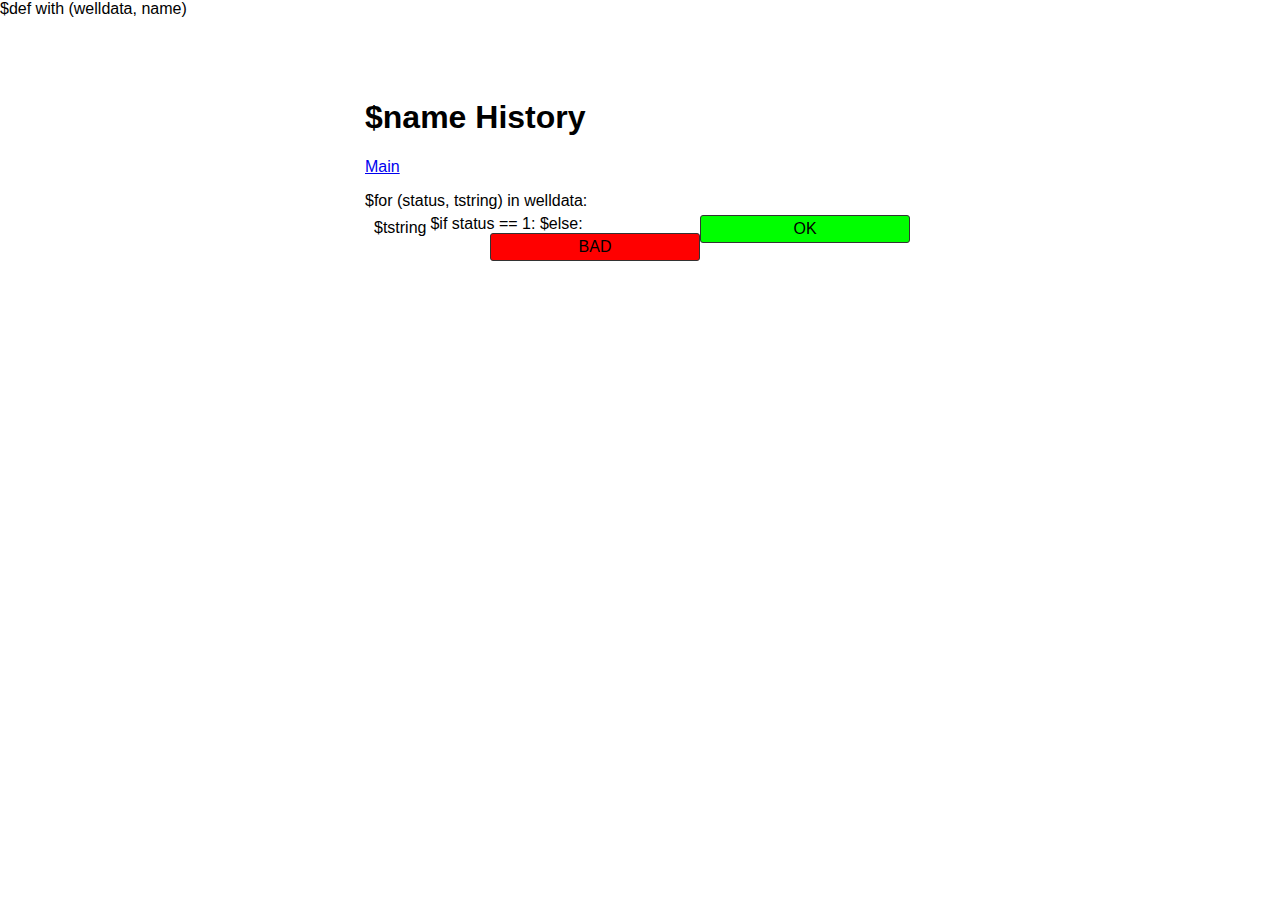
==== webpy/templates/well.html @ efa0dd80 "much upgrades, wow" ====
$def with (welldata, name)
<html>
    <head>
        <title>$name History</title>
        <link rel="stylesheet" href="/m/styles.css">
    </head>
    <body>
        <div class="wrapper" style="width: 550px;">
            <h1>$name History</h1>
            <p><a href="/">Main</a></p>
            $for (status, tstring) in welldata:
                <div class="wellitem">
                    <div class="well-name">$tstring</div>
                    $if status == 1:
                        <div class="well-ok">OK</div>
                    $else:
                        <div class="well-bad">BAD</div>
                    <div style="clear: both;"></div>
                </div>
        </div>
    </body>
</html>
---- m/styles.css ----
body {
    font-family: sans-serif;
    margin: 0px;
}

.wrapper {
    margin: auto;
    margin-top: 10px;
    width: 350px;
    background-color: #fff;
    padding: 50px;
}

.wellitem {
    padding: 5px;
}

.well-name {
    float: left;
    padding-left: 10px;
    padding-right: 10px;
    padding: 4px;
}

a:visited {
    color: #0000ff;
}

.well-ok {
    float: right;
    background-color: #00ff00;
    border-radius: 3px;
    border: thin solid #333;
    padding: 4px;
    text-align: center;
    width: 200px;
}

.well-bad {
    float: right;
    background-color: #ff0000;
    border-radius: 3px;
    border: thin solid #333;
    padding: 4px;
    text-align: center;
    width: 200px;
}

.timestamp {
    padding: 3px;
    text-align: center;
    background-color: #ccc;
    border: thin solid #999;
    border-radius: 3px;
    margin-top: 25px;
}
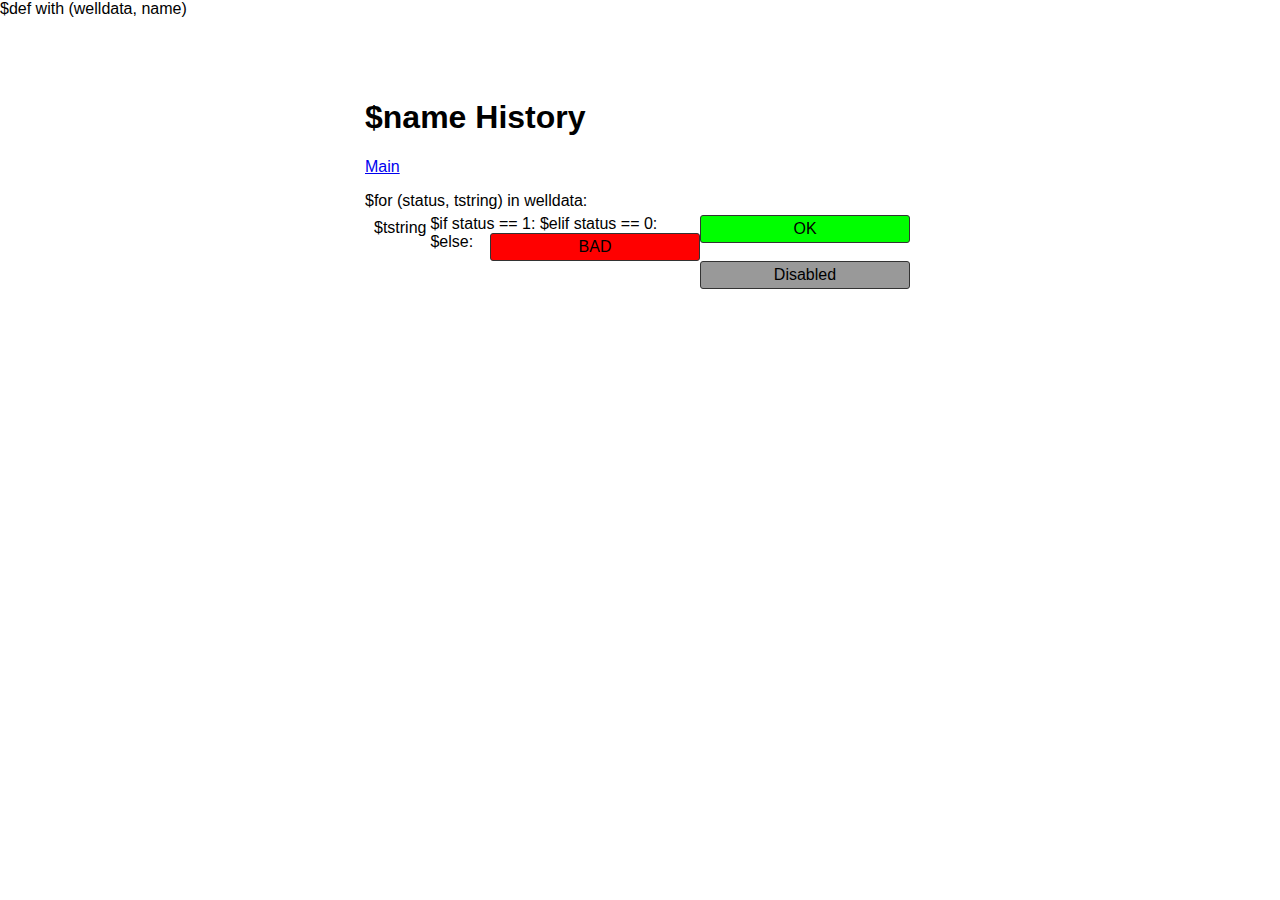
==== commit c0996712: "wellmonitor now sends alerts" ====
--- a/webpy/templates/well.html
+++ b/webpy/templates/well.html
@@ -13,8 +13,10 @@
                     <div class="well-name">$tstring</div>
                     $if status == 1:
                         <div class="well-ok">OK</div>
+                    $elif status == 0:
+                        <div class="well-bad">BAD</div>
                     $else:
-                        <div class="well-bad">BAD</div>
+                        <div class="well-off">Disabled</div>
                     <div style="clear: both;"></div>
                 </div>
         </div>
--- a/m/styles.css
+++ b/m/styles.css
@@ -46,6 +46,17 @@
     width: 200px;
 }
 
+.well-off {
+    float: right;
+    background-color: #999999;
+    border-radius: 3px;
+    border: thin solid #333;
+    padding: 4px;
+    text-align: center;
+    width: 200px;
+}
+
+
 .timestamp {
     padding: 3px;
     text-align: center;
